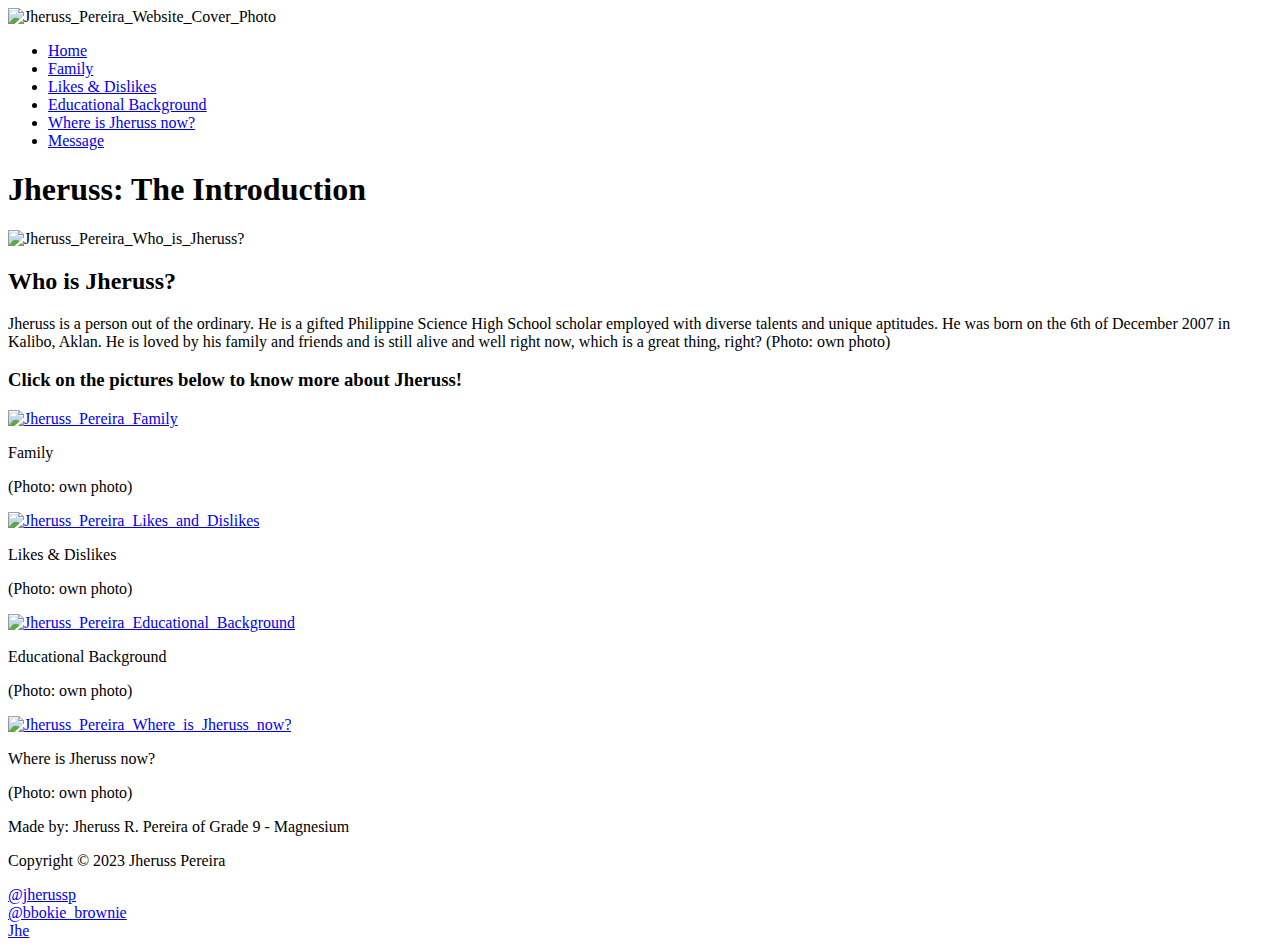
==== index.html @ fdf12189 "Update index.html" ====
<!DOCTYPE html>
<html>

<head>
    <title>Jheruss: The Introduction</title>
    <meta name="author" content="Jheruss R. Pereira">
    <meta name="grade level" content="Grade 9 - Magnesium">
    <meta title="project name" content="Computer Science 3 Quarter 2 Project">
    <meta charset="utf-8">
    <meta http-equiv="X-UA-Compatible" content="IE=edge">
    <meta name="viewport" content="width=device-width, initial-scale=1.0">
    <link rel="icon" type="image/png" sizes="32x32" href="../2QProjMagnesiumPereirav2/images/favicon.png">
    <link rel="stylesheet" type="text/css" href="../../../2QProjMagnesiumPereirav2/css/index.css">
</head>

<body>
    <header>
        <img src="../2QProjMagnesiumPereirav2/images/coverphoto_full.jpg" alt="Jheruss_Pereira_Website_Cover_Photo">
    </header>
    <nav>
        <ul>
            <li><a href="../2QProjMagnesiumPereirav2/index.html">Home</a></li>
            <li><a href="../2QProjMagnesiumPereirav2/htdocs/family.html">Family</a></li>
            <li><a href="../2QProjMagnesiumPereirav2/htdocs/likes.html">Likes & Dislikes</a></li>
            <li><a href="../2QProjMagnesiumPereirav2/htdocs/educbackground.html">Educational Background</a></li>
            <li><a href="../2QProjMagnesiumPereirav2/htdocs/whereisjhe.html">Where is Jheruss now?</a></li>
            <li><a href="../2QProjMagnesiumPereirav2/htdocs/message.html">Message</a></li>
        </ul>
    </nav>
    <section>
        <article>
            <h1>Jheruss: The Introduction</h1>
            <div class="container">
                <img src="../2QProjMagnesiumPereirav2/images/whoisjhe_home.jpg" class="homephoto"
                    alt="Jheruss_Pereira_Who_is_Jheruss?">
                <div class="intro">
                    <h2>Who is Jheruss?</h2>
                    <p>Jheruss is a person out of the ordinary. He is a gifted Philippine Science High School scholar
                        employed
                        with
                        diverse talents and unique aptitudes. He was born on the 6th of December 2007 in Kalibo, Aklan.
                        He
                        is
                        loved
                        by his family and friends and is still alive and well right now, which is a great thing, right?
                        (Photo: own photo)
                    </p>
                </div>
            </div>
            <h3>Click on the pictures below to know more about Jheruss!</h3>
            <div class="section1">
                <span>
                    <a href="../2QProjMagnesiumPereirav2/htdocs/family.html">
                        <img src="../2QProjMagnesiumPereirav2/images/mom_family.jpg" alt="Jheruss_Pereira_Family">
                    </a>
                    <p>Family</p>
                    <p>(Photo: own photo)</p>
                </span>
                <span>
                    <a href="../2QProjMagnesiumPereirav2/htdocs/likes.html">
                        <img src="../2QProjMagnesiumPereirav2/images/likes_home.jpg"
                            alt="Jheruss_Pereira_Likes_and_Dislikes">
                    </a>
                    <p>Likes & Dislikes</p>
                    <p>(Photo: own photo)</p>
                </span>
            </div>
            <div class="section2">
                <span>
                    <a href="../2QProjMagnesiumPereirav2/htdocs/educbackground.html">
                        <img src="..//2QProjMagnesiumPereirav2/images/educbackground_home.jpg"
                            alt="Jheruss_Pereira_Educational_Background">
                    </a>
                    <p>Educational Background</p>
                    <p>(Photo: own photo)</p>
                </span>
                <span>
                    <a href="../2QProjMagnesiumPereirav2/htdocs/whereisjhe.html">
                        <img src="../2QProjMagnesiumPereirav2/images/whereisjhe_home.jpg"
                            alt="Jheruss_Pereira_Where_is_Jheruss_now?">
                    </a>
                    <p>Where is Jheruss now? </p>
                    <p>(Photo: own photo)</p>
                </span>
            </div>
            <a href="../2QProjMagnesiumPereirav2/htdocs/message.html">
                <div class="sprite"></div>
            </a>
        </article>
        <div class="space"></div>
    </section>
    <footer>
        <p>Made by: Jheruss R. Pereira of Grade 9 - Magnesium</p>
        <p>Copyright &copy; 2023 Jheruss Pereira</p>
        <div class="socials">
            <div class="insta"></div>
            <div><a href="https://www.instagram.com/jherussp/">@jherussp</a></div>
            <div class="tiktok"></div>
            <div><a href="https://www.tiktok.com/@bbokie_brownie">@bbokie_brownie</a></div>
            <div class="youtube"></div>
            <div><a href="https://www.youtube.com/channel/UC7uklVE9MSq_qGCKuSJC1WA">Jhe</a></div>
        </div>
    </footer>
</body>

</html>
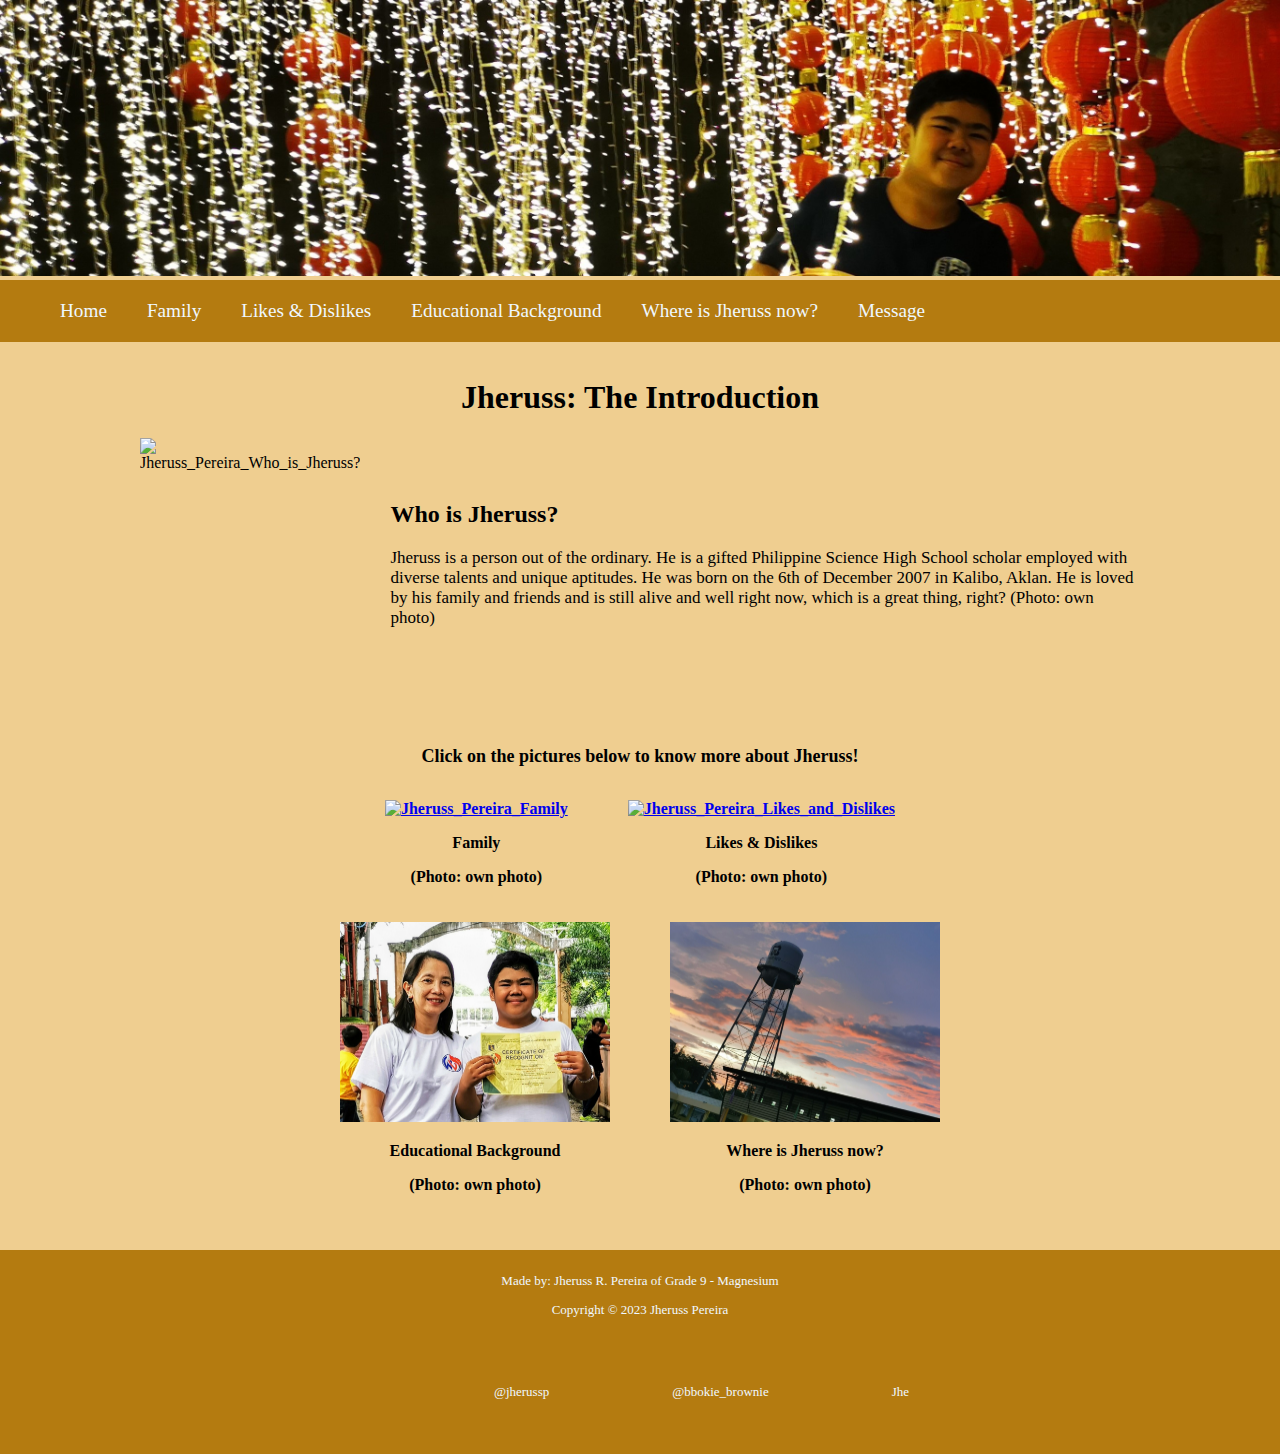
==== commit 9679694a: "nawala ang dots" ====
--- a/index.html
+++ b/index.html
@@ -9,29 +9,29 @@
     <meta charset="utf-8">
     <meta http-equiv="X-UA-Compatible" content="IE=edge">
     <meta name="viewport" content="width=device-width, initial-scale=1.0">
-    <link rel="icon" type="image/png" sizes="32x32" href="../2QProjMagnesiumPereirav2/images/favicon.png">
-    <link rel="stylesheet" type="text/css" href="../../../2QProjMagnesiumPereirav2/css/index.css">
+    <link rel="icon" type="image/png" sizes="32x32" href="favicon.png">
+    <link rel="stylesheet" type="text/css" href="index.css">
 </head>
 
 <body>
     <header>
-        <img src="../2QProjMagnesiumPereirav2/images/coverphoto_full.jpg" alt="Jheruss_Pereira_Website_Cover_Photo">
+        <img src="coverphoto_full.jpg" alt="Jheruss_Pereira_Website_Cover_Photo">
     </header>
     <nav>
         <ul>
-            <li><a href="../2QProjMagnesiumPereirav2/index.html">Home</a></li>
-            <li><a href="../2QProjMagnesiumPereirav2/htdocs/family.html">Family</a></li>
-            <li><a href="../2QProjMagnesiumPereirav2/htdocs/likes.html">Likes & Dislikes</a></li>
-            <li><a href="../2QProjMagnesiumPereirav2/htdocs/educbackground.html">Educational Background</a></li>
-            <li><a href="../2QProjMagnesiumPereirav2/htdocs/whereisjhe.html">Where is Jheruss now?</a></li>
-            <li><a href="../2QProjMagnesiumPereirav2/htdocs/message.html">Message</a></li>
+            <li><a href="index.html">Home</a></li>
+            <li><a href="family.html">Family</a></li>
+            <li><a href="likes.html">Likes & Dislikes</a></li>
+            <li><a href="educbackground.html">Educational Background</a></li>
+            <li><a href="whereisjhe.html">Where is Jheruss now?</a></li>
+            <li><a href="message.html">Message</a></li>
         </ul>
     </nav>
     <section>
         <article>
             <h1>Jheruss: The Introduction</h1>
             <div class="container">
-                <img src="../2QProjMagnesiumPereirav2/images/whoisjhe_home.jpg" class="homephoto"
+                <img src="whoisjhe_home.jpg" class="homephoto"
                     alt="Jheruss_Pereira_Who_is_Jheruss?">
                 <div class="intro">
                     <h2>Who is Jheruss?</h2>
@@ -50,15 +50,15 @@
             <h3>Click on the pictures below to know more about Jheruss!</h3>
             <div class="section1">
                 <span>
-                    <a href="../2QProjMagnesiumPereirav2/htdocs/family.html">
-                        <img src="../2QProjMagnesiumPereirav2/images/mom_family.jpg" alt="Jheruss_Pereira_Family">
+                    <a href="family.html">
+                        <img src="mom_family.jpg" alt="Jheruss_Pereira_Family">
                     </a>
                     <p>Family</p>
                     <p>(Photo: own photo)</p>
                 </span>
                 <span>
-                    <a href="../2QProjMagnesiumPereirav2/htdocs/likes.html">
-                        <img src="../2QProjMagnesiumPereirav2/images/likes_home.jpg"
+                    <a href="likes.html">
+                        <img src="likes_home.jpg"
                             alt="Jheruss_Pereira_Likes_and_Dislikes">
                     </a>
                     <p>Likes & Dislikes</p>
@@ -67,23 +67,23 @@
             </div>
             <div class="section2">
                 <span>
-                    <a href="../2QProjMagnesiumPereirav2/htdocs/educbackground.html">
-                        <img src="..//2QProjMagnesiumPereirav2/images/educbackground_home.jpg"
+                    <a href="educbackground.html">
+                        <img src="educbackground_home.jpg"
                             alt="Jheruss_Pereira_Educational_Background">
                     </a>
                     <p>Educational Background</p>
                     <p>(Photo: own photo)</p>
                 </span>
                 <span>
-                    <a href="../2QProjMagnesiumPereirav2/htdocs/whereisjhe.html">
-                        <img src="../2QProjMagnesiumPereirav2/images/whereisjhe_home.jpg"
+                    <a href="whereisjhe.html">
+                        <img src="whereisjhe_home.jpg"
                             alt="Jheruss_Pereira_Where_is_Jheruss_now?">
                     </a>
                     <p>Where is Jheruss now? </p>
                     <p>(Photo: own photo)</p>
                 </span>
             </div>
-            <a href="../2QProjMagnesiumPereirav2/htdocs/message.html">
+            <a href="message.html">
                 <div class="sprite"></div>
             </a>
         </article>
--- a/index.css
+++ b/index.css
@@ -0,0 +1,222 @@
+body {
+    background-color: rgb(239, 206, 144);
+    width: 100%;
+    height: 100%;
+    margin: 0px;
+    max-width: 100%;
+}
+
+header img {
+    max-width: 100%;
+    height: auto;
+    margin: 0px;
+}
+
+nav {
+    background-color: rgb(180, 123, 16);
+    max-width: 100%;
+}
+
+nav ul {
+    list-style-type: none;
+    overflow: hidden;
+    margin-top: 0px;
+}
+
+nav a {
+    text-decoration: none;
+    color: aliceblue;
+}
+
+nav li {
+    float: left;
+    padding: 20px;
+    font-family: 'Lucida Sans Unicode';
+    font-size: larger;
+}
+
+nav a:link {
+    color: aliceblue;
+}
+
+nav a:visited {
+    color: gold;
+}
+
+nav a:hover {
+    color: antiquewhite;
+    border-bottom: 2px solid gainsboro;
+}
+
+nav a:active {
+    color: black;
+    background-color: aqua;
+}
+
+article {
+    margin: auto;
+    width: 1200px;
+    max-width: 100%;
+    overflow: hidden;
+}
+
+.homephoto {
+    float: left;
+    height: 250px;
+    width: 320px;
+    max-width: 100%;
+    flex-basis: 40%;
+}
+
+span img {
+    height: 200px;
+    width: 270px;
+    padding-left: 30px;
+    padding-right: 30px;
+    cursor: pointer;
+}
+
+span img:hover {
+    height: 200px;
+    width: 270px;
+    padding-left: 30px;
+    padding-right: 30px;
+    cursor: pointer;
+    transform: scale(1.1);
+    transition: transform 1s;
+}
+
+.section1,
+.section2 {
+    align-items: center;
+    display: flex;
+    justify-content: center;
+    text-align: center;
+    font-family: 'Lucida Sans Unicode';
+    font-weight: bold;
+    font-size: medium;
+}
+
+.section1 {
+    padding-bottom: 20px;
+}
+
+h3 {
+    font-family: 'Lucida Sans Unicode';
+    font-weight: bold;
+    font-size: large;
+    padding-top: 40px;
+    padding-bottom: 15px;
+    text-align: center;
+}
+
+article h1 {
+    font-family: 'Lucida Sans';
+    font-size: xx-large;
+    text-align: center;
+}
+
+article h1:hover {
+    font-family: 'Lucida Sans';
+    font-size: xx-large;
+    text-align: center;
+    transform: scale(1.5);
+}
+
+article h2 {
+    font-family: 'Lucida Sans Regular';
+    font-size: x-large;
+}
+
+.sprite {
+    background: url('../images/animation.jpg') no-repeat -126px -142px;
+    width: 226px;
+    height: 234px;
+    animation: cat 1s steps(3) infinite;
+    position: fixed;
+    left: 20px;
+    top: 525px;
+    transform: scale(0.5);
+}
+
+@keyframes cat {
+    from {
+        background-position-x: -126px;
+    }
+
+    to {
+        background-position-x: -900px;
+    }
+}
+
+.container {
+    display: flex;
+    align-items: center;
+    justify-content: center;
+    padding-left: 100px;
+    padding-right: 100px;
+}
+
+.intro {
+    font-family: 'Lucida Sans Regular';
+    font-size: 17px;
+    padding-left: 30px;
+}
+
+.space {
+    padding: 20px;
+}
+
+footer {
+    padding-top: 10px;
+    font-family: 'Lucida Sans Unicode';
+    text-align: center;
+    font-size: small;
+    background-color: rgb(180, 123, 16);
+    color: aliceblue;
+}
+
+.socials {
+    align-items: center;
+    display: flex;
+    justify-content: center;
+    text-align: center;
+}
+
+.socials a {
+    text-decoration: none;
+    color: aliceblue;
+}
+
+.socials a:hover {
+    text-decoration: none;
+    background-color: rgb(129, 182, 228);
+    color: brown;
+}
+
+.insta {
+    background: url('../images/image_sprite.png') no-repeat -948px -186px;
+    width: 123px;
+    height: 123px;
+    transform: scale(0.35);
+}
+
+.tiktok {
+    background: url('../images/image_sprite.png') no-repeat -948px -337px;
+    width: 123px;
+    height: 123px;
+    transform: scale(0.35);
+}
+
+.youtube {
+    background: url('../images/image_sprite.png') no-repeat -1551px -337px;
+    width: 123px;
+    height: 123px;
+    transform: scale(0.35);
+}
+
+.insta:hover,
+.tiktok:hover,
+.youtube:hover {
+    transform: scale(0.20);
+}